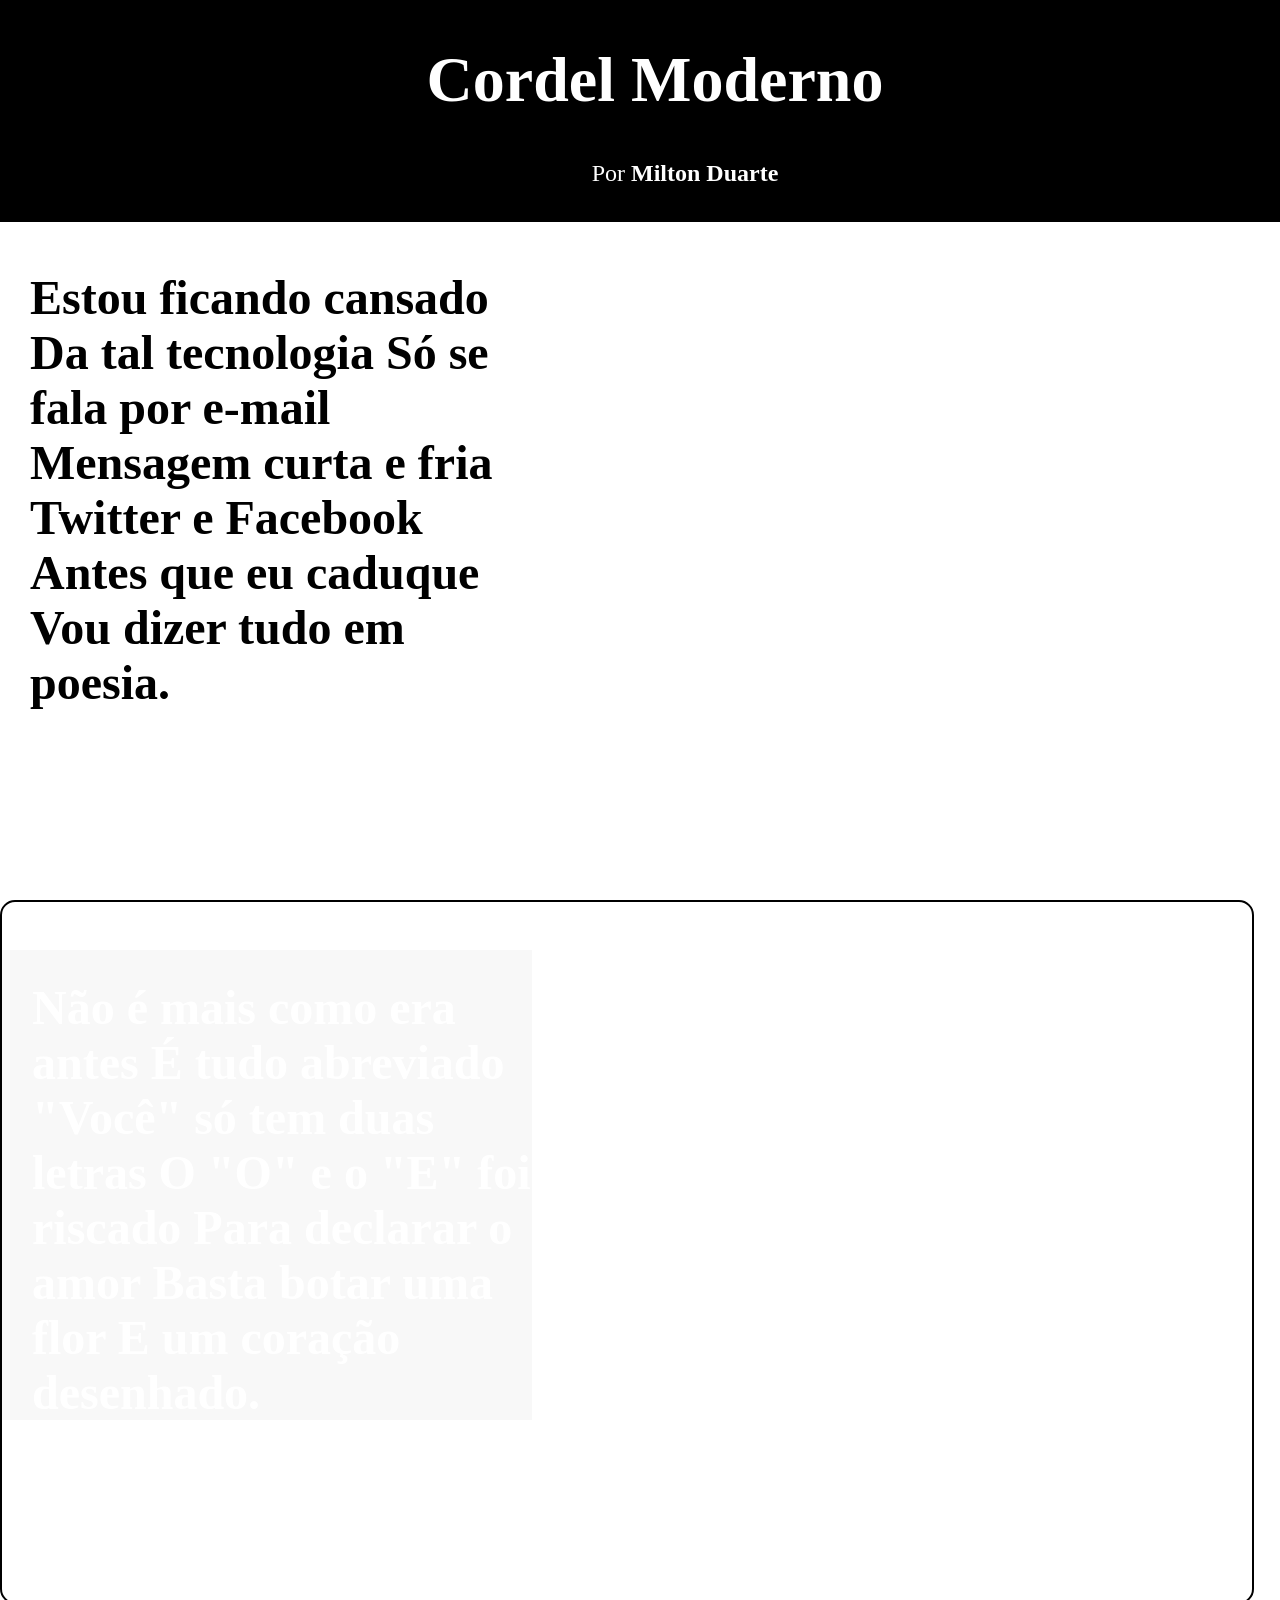
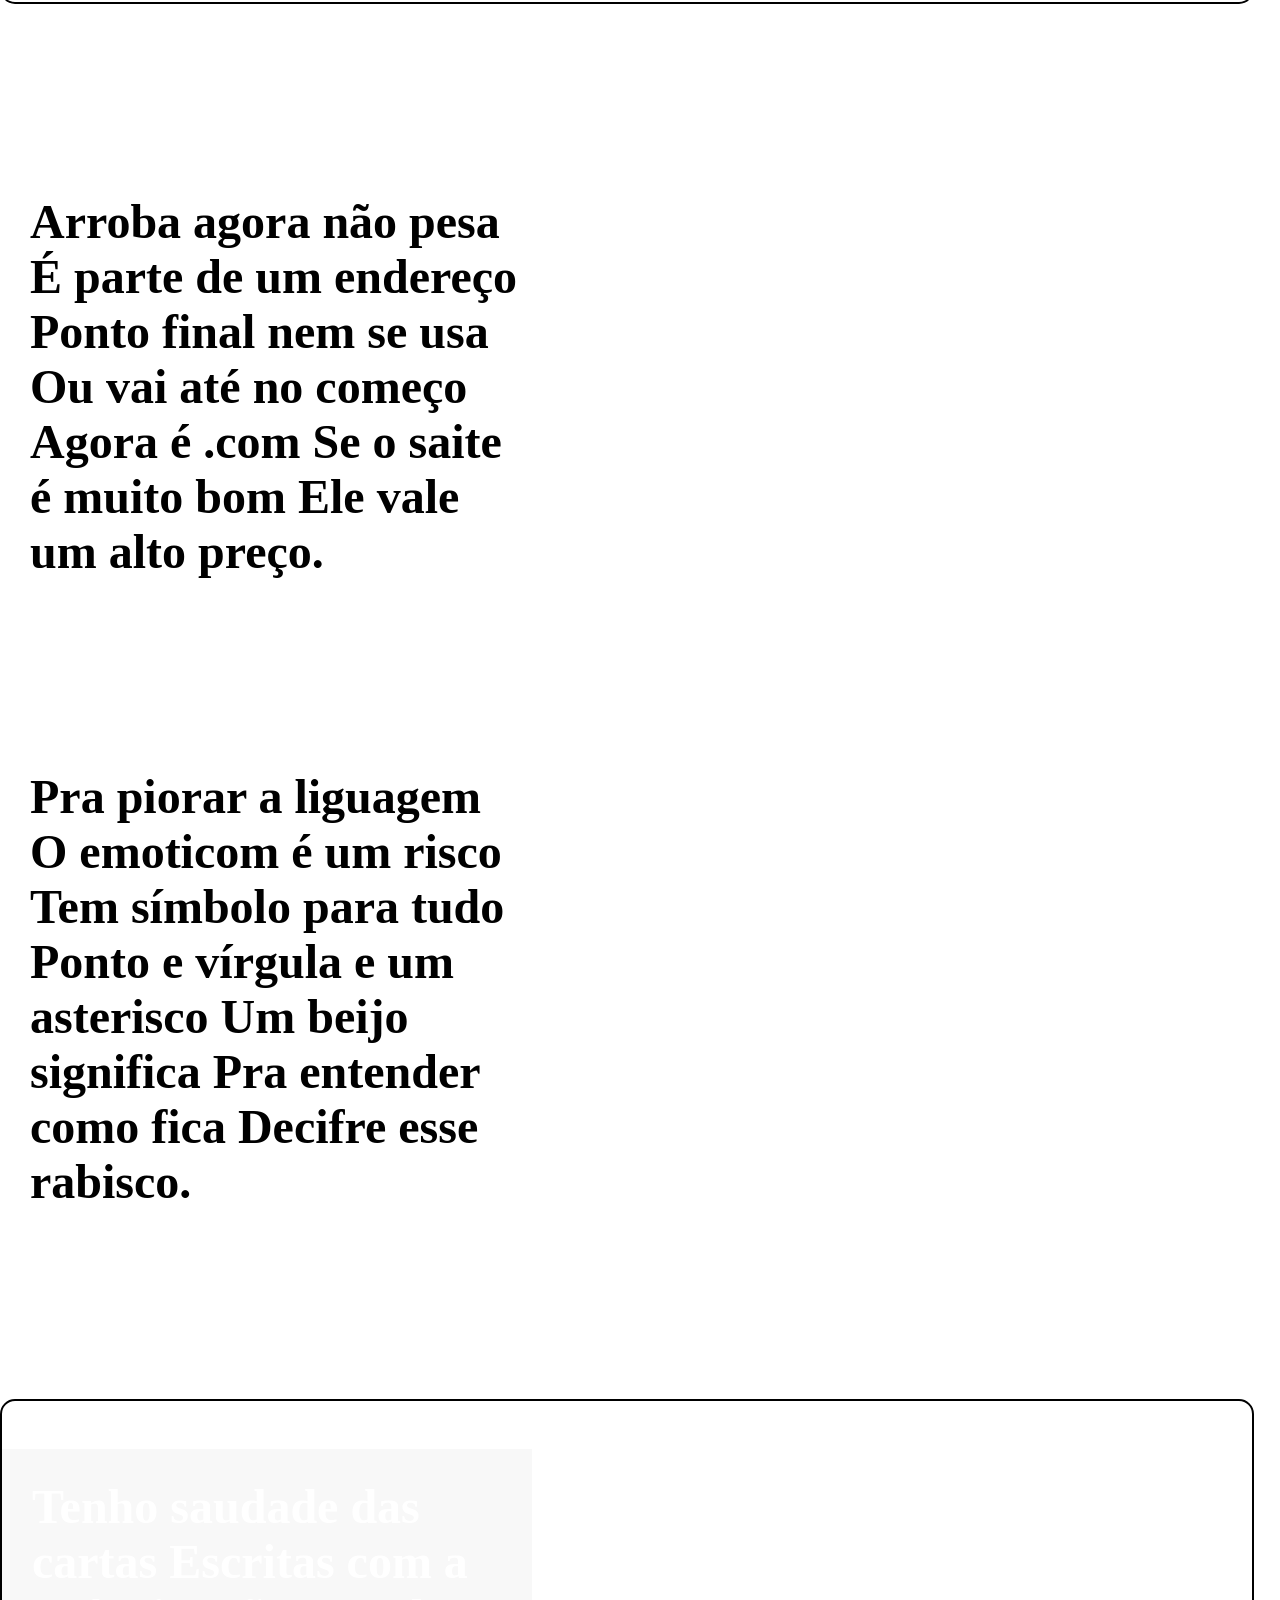
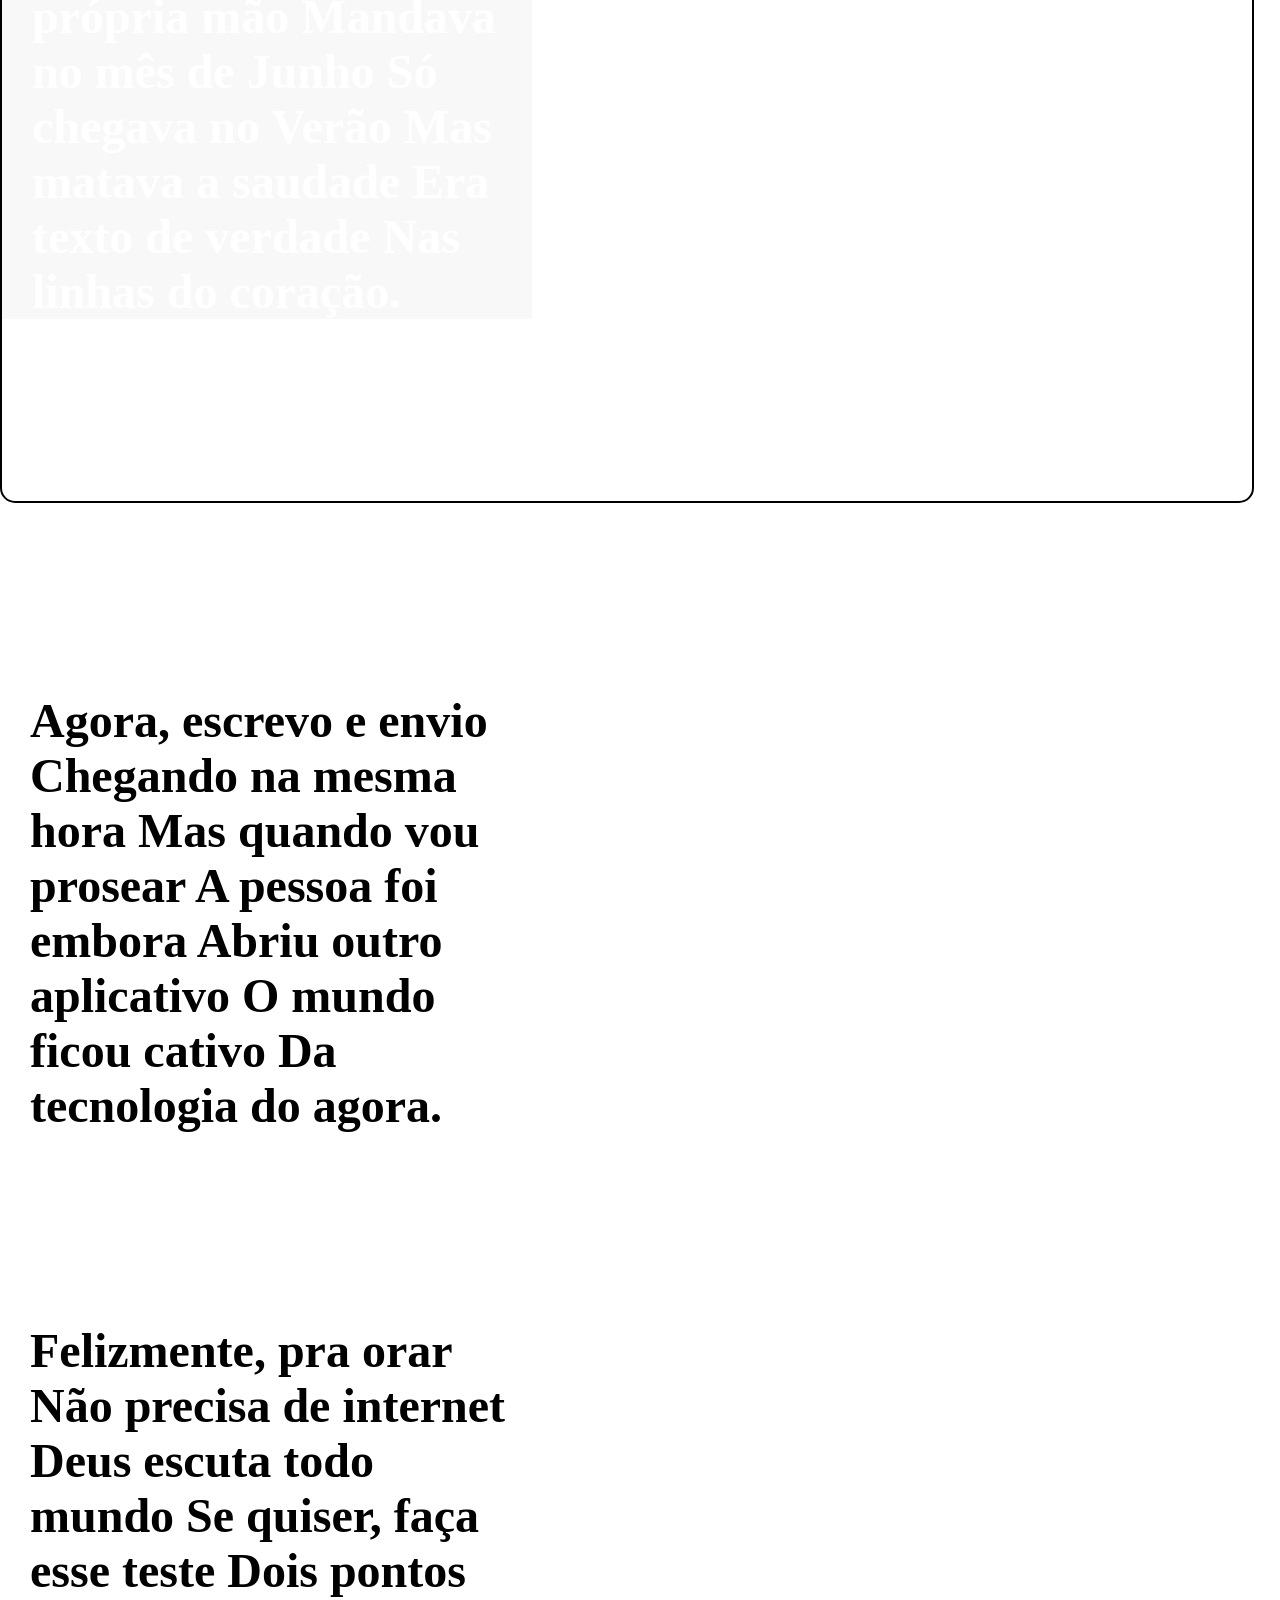
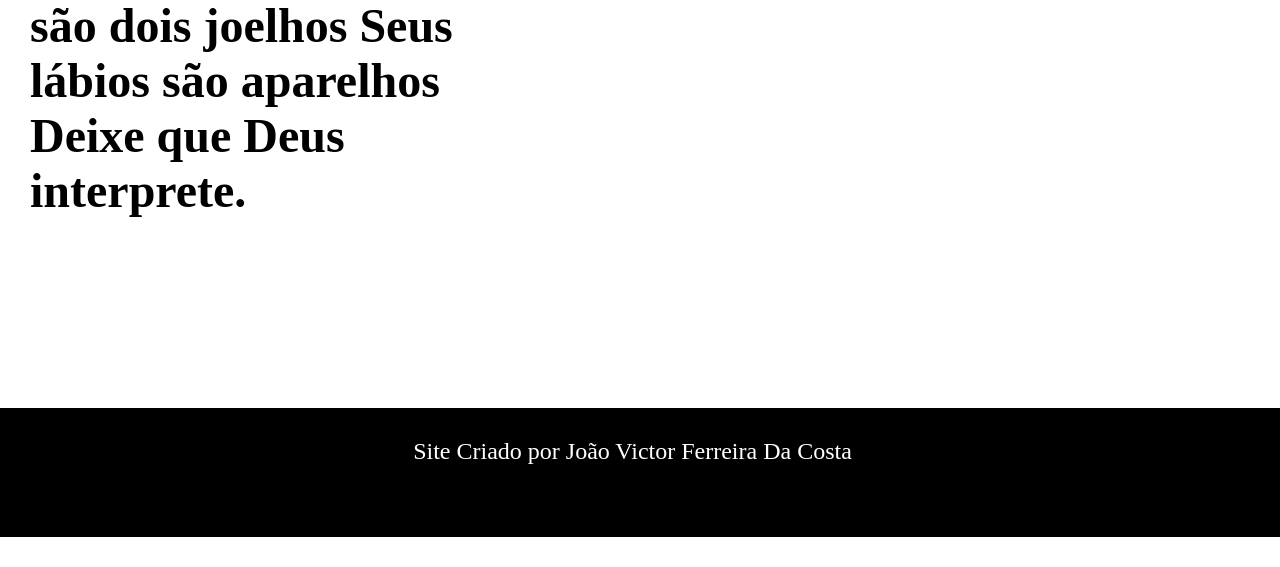
==== index.html @ bc3a2312 "Projeto-Cordel" ====
<!DOCTYPE html>
<html lang="pt-br">
<head>
    <meta charset="UTF-8">
    <meta name="viewport" content="width=device-width, initial-scale=1.0">
    <title>Cordel Moderno</title>
    <link rel="stylesheet" href="style.css">
</head>
<body>
    <header>
<h1>Cordel Moderno</h1>
<p>Por <a target="_blank" class="cor" href="https://www.recantodasletras.com.br/poesias/3186743">Milton Duarte</a></p>
    </header>
    <main>
        <div>
            <P>Estou ficando cansado
                Da tal tecnologia
                Só se fala por e-mail
                Mensagem curta e fria
                Twitter e Facebook
                Antes que eu caduque
                Vou dizer tudo em poesia.</P>
        </div>
                <div id="img" class="container">
                    <P id="p">
                        Não é mais como era antes
                        É tudo abreviado
                        "Você" só tem duas letras
                        O "O" e o "E" foi riscado
                        Para declarar o amor
                        Basta botar uma flor
                        E um coração desenhado.
                    </P>
                </div>
            <div>
                <P>Arroba agora não pesa
                    É parte de um endereço
                    Ponto final nem se usa
                    Ou vai até no começo
                    Agora é .com
                    Se o saite é muito bom
                    Ele vale um alto preço.</P>
            </div>
                <div>
                    <P>Pra piorar a liguagem
                        O emoticom é um risco
                        Tem símbolo para tudo
                        Ponto e vírgula e um asterisco
                        Um beijo significa
                        Pra entender como fica
                        Decifre esse rabisco.</P>
                </div>
                    <div id="img2" class="container">
                        <P id="p">Tenho saudade das cartas
                            Escritas com a própria mão
                            Mandava no mês de Junho
                            Só chegava no Verão
                            Mas matava a saudade
                            Era texto de verdade
                            Nas linhas do coração.</P>
                    </div>
                        <div>
                            <P>Agora, escrevo e envio
                                Chegando na mesma hora
                                Mas quando vou prosear
                                A pessoa foi embora
                                Abriu outro aplicativo
                                O mundo ficou cativo
                                Da tecnologia do agora.</P>
                        </div>
                            <div>
                                <p>Felizmente, pra orar
                                    Não precisa de internet
                                    Deus escuta todo mundo
                                    Se quiser, faça esse teste
                                    Dois pontos são dois joelhos
                                    Seus lábios são aparelhos
                                    Deixe que Deus interprete.</p>
                            </div>
    </main>
    <footer>
        Site Criado por João Victor Ferreira Da Costa <article id="sumir">NAMORADO DA YASMIN</article>
    </footer>
</body>
</html>
---- style.css ----
body{
    font-family: Georgia, 'Times New Roman', Times, serif;
    margin: 0px;
    margin-right:30px
}

header{
    background-color: black;
    color: white;
    text-align: center;
    padding: 0px;
    width: 100%;
    height: 70%;
    margin-top: -30px;
    padding-bottom: 30px;
    padding-top: 30px;
    padding-left: 30px;
}
 header > h1{
    font-size: 4em;
 }
 header > p{
    font-size: 1.5em;
    text-align: center;
    width: 100%;
    font-weight: normal;
 }
a{
    text-decoration: none;
    color: white;
    font-weight: bolder;
 }
.cor:hover{
    text-decoration: underline;
    color: red;
}
div{
    margin-bottom: 190px
;
}
p{
    margin-bottom: 5px;
    font-weight: bolder;
    font-size: 3em;
    text-align: left;
    width: 500px;
    padding-left: 30px;
}
.div{ 
    display: inline-block;
 width: 200px;
 height: 200px;
 border-radius: 15px;
 background-color: lightgray;
 border: 2px solid black;
 margin: 0px 150px 0px 150px;
}
#img{
    background-size: cover;
    background-position: right center;
    background-attachment: fixed;
    background-image: url(background001.jpg);
}
#img2{
    background-size: cover;
    background-position: right center;
    background-attachment: fixed;
    background-image: url(background002.jpg);
}
.container{
 width: 100%;
 height: 700px;
 border-radius: 15px;
 border: 2px solid black;
}
#p{
    color: white;
    padding-top: 30px;
    background-color: rgba(211, 211, 211, 0.151);
}
footer{
    background-color: black;
    color: white;
    text-align: center;
    font-size: 1.5em;
    margin-right: -30px;
    padding: 30px 30px 30px 15px;
}
#sumir{
    margin-bottom: 0px;
    font-weight: bolder;
    font-size: 1.5em;
    color: black;
}
footer> article:hover{
    background-color: red;
}
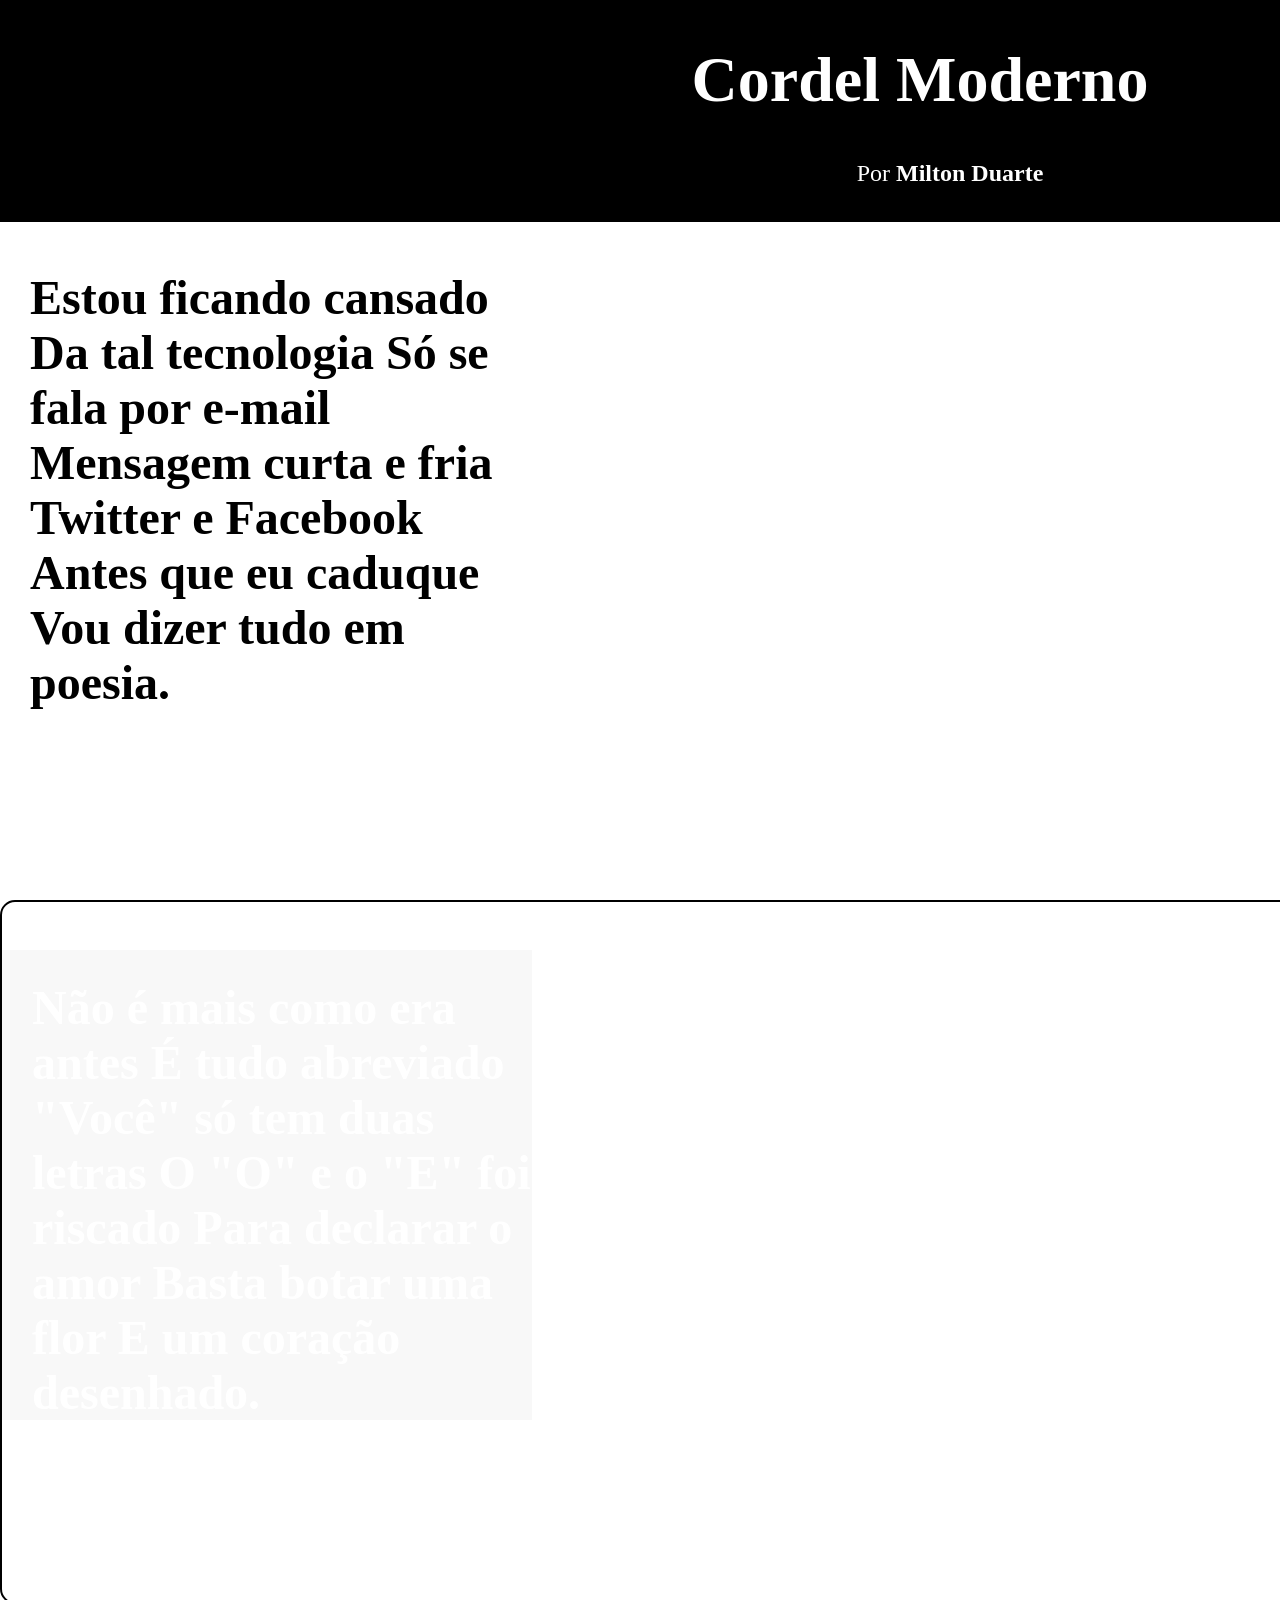
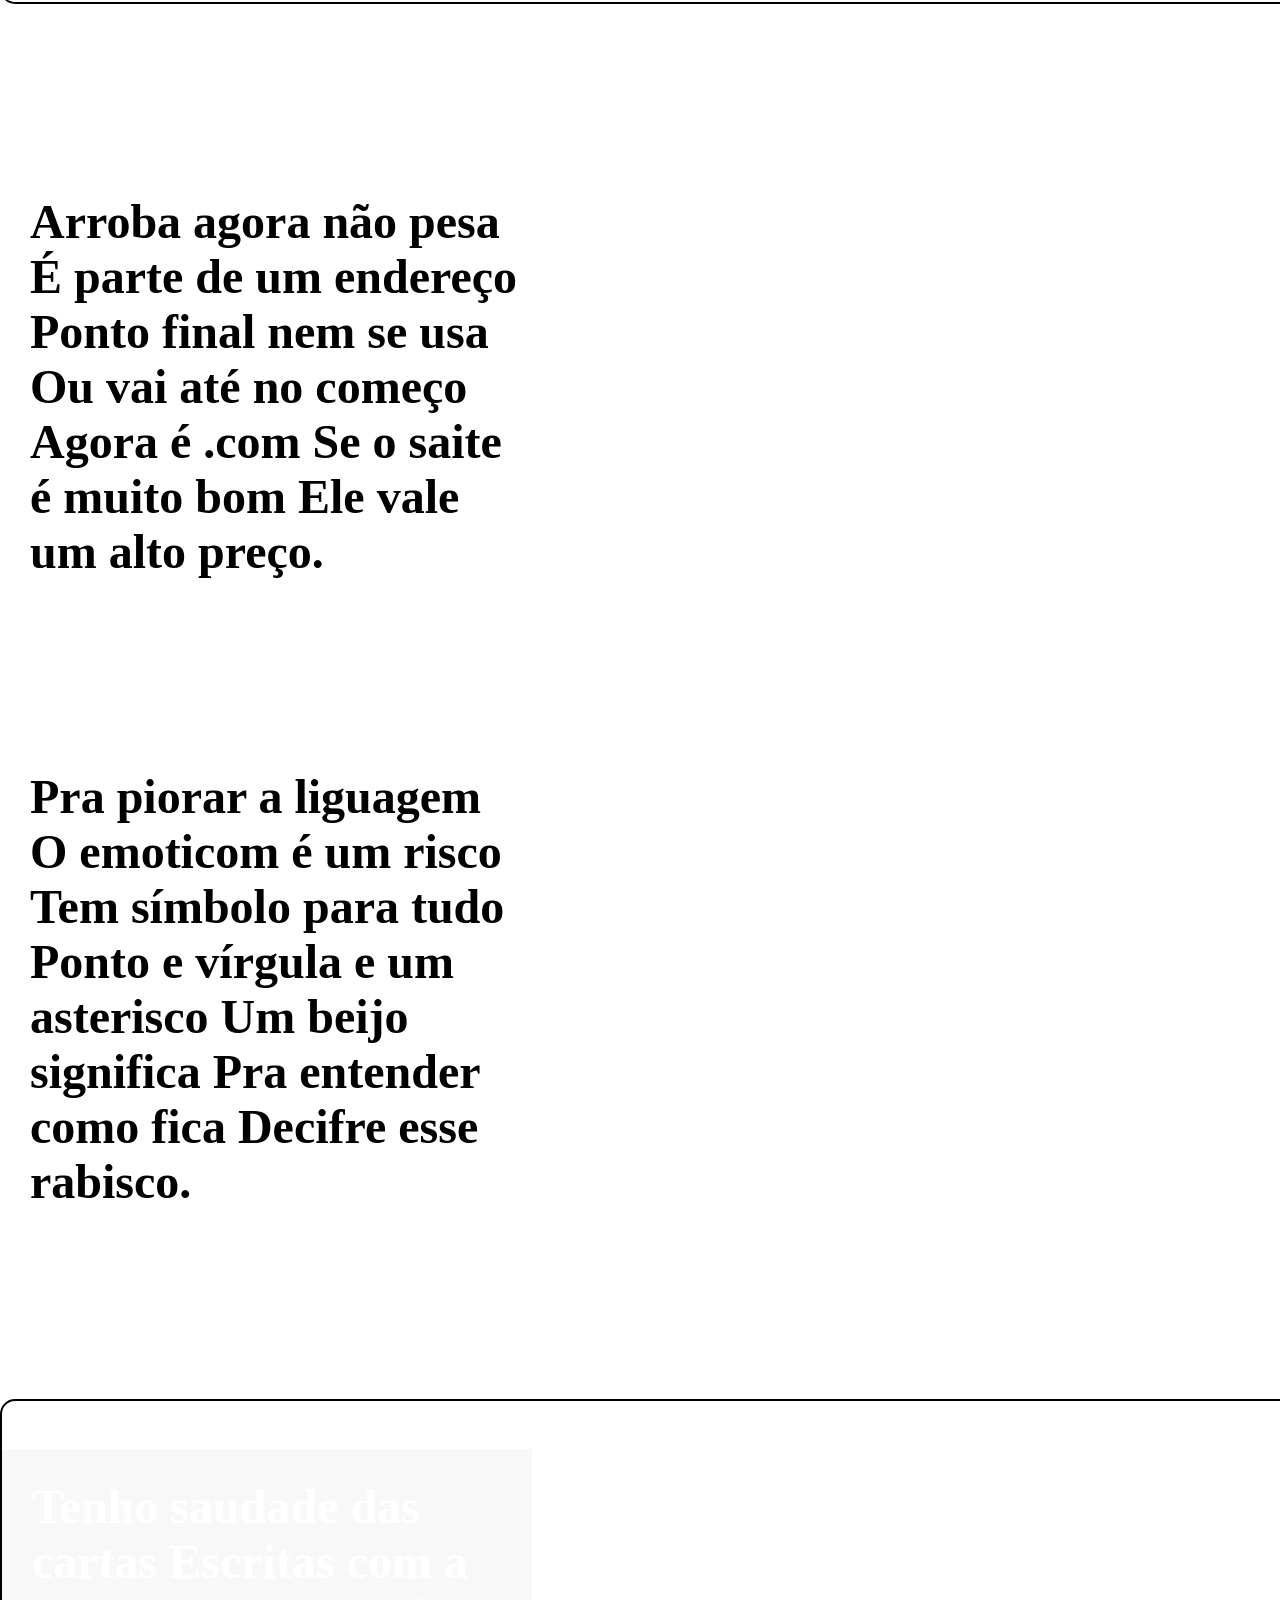
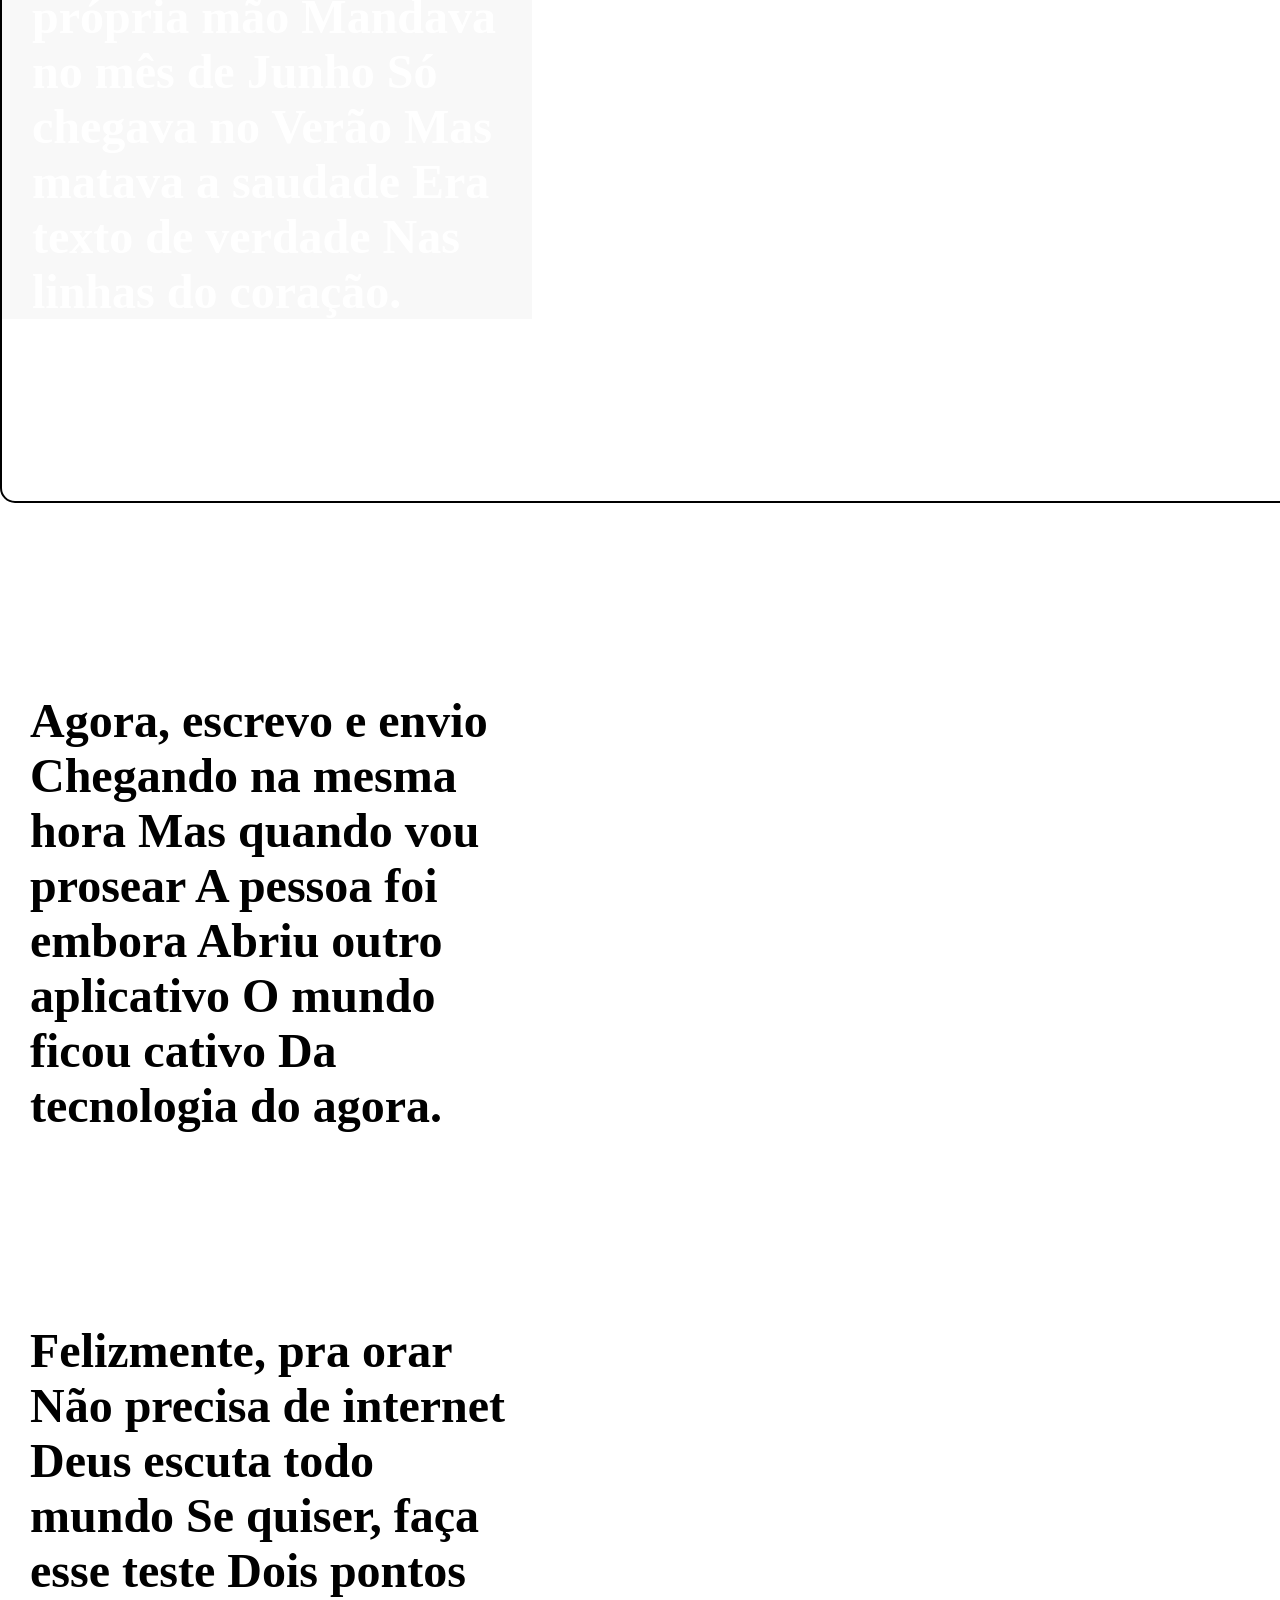
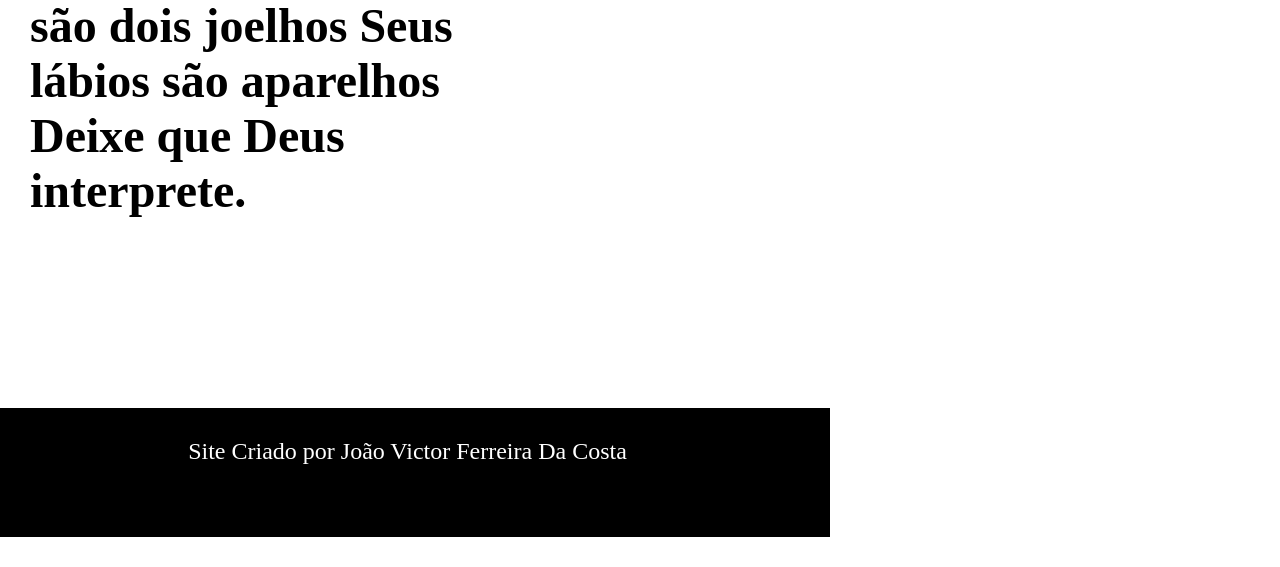
==== commit 101cdde9: "Arrumado layout dimensional" ====
--- a/index.html
+++ b/index.html
@@ -79,7 +79,7 @@
                             </div>
     </main>
     <footer>
-        Site Criado por João Victor Ferreira Da Costa <article id="sumir">NAMORADO DA YASMIN</article>
+        Site Criado por João Victor Ferreira Da Costa <article class="sumir" >NAMORADO DA YASMIN</article>
     </footer>
 </body>
 </html>
--- a/style.css
+++ b/style.css
@@ -1,7 +1,9 @@
 body{
     font-family: Georgia, 'Times New Roman', Times, serif;
     margin: 0px;
-    margin-right:30px
+    margin-right:30px;
+    max-width: 800px;
+    
 }
 
 header{
@@ -14,7 +16,8 @@
     margin-top: -30px;
     padding-bottom: 30px;
     padding-top: 30px;
-    padding-left: 30px;
+    padding-right: 520px;
+    padding-left:520px;
 }
  header > h1{
     font-size: 4em;
@@ -72,6 +75,7 @@
  height: 700px;
  border-radius: 15px;
  border: 2px solid black;
+ min-width: 1800px;
 }
 #p{
     color: white;
@@ -86,7 +90,7 @@
     margin-right: -30px;
     padding: 30px 30px 30px 15px;
 }
-#sumir{
+.sumir{
     margin-bottom: 0px;
     font-weight: bolder;
     font-size: 1.5em;
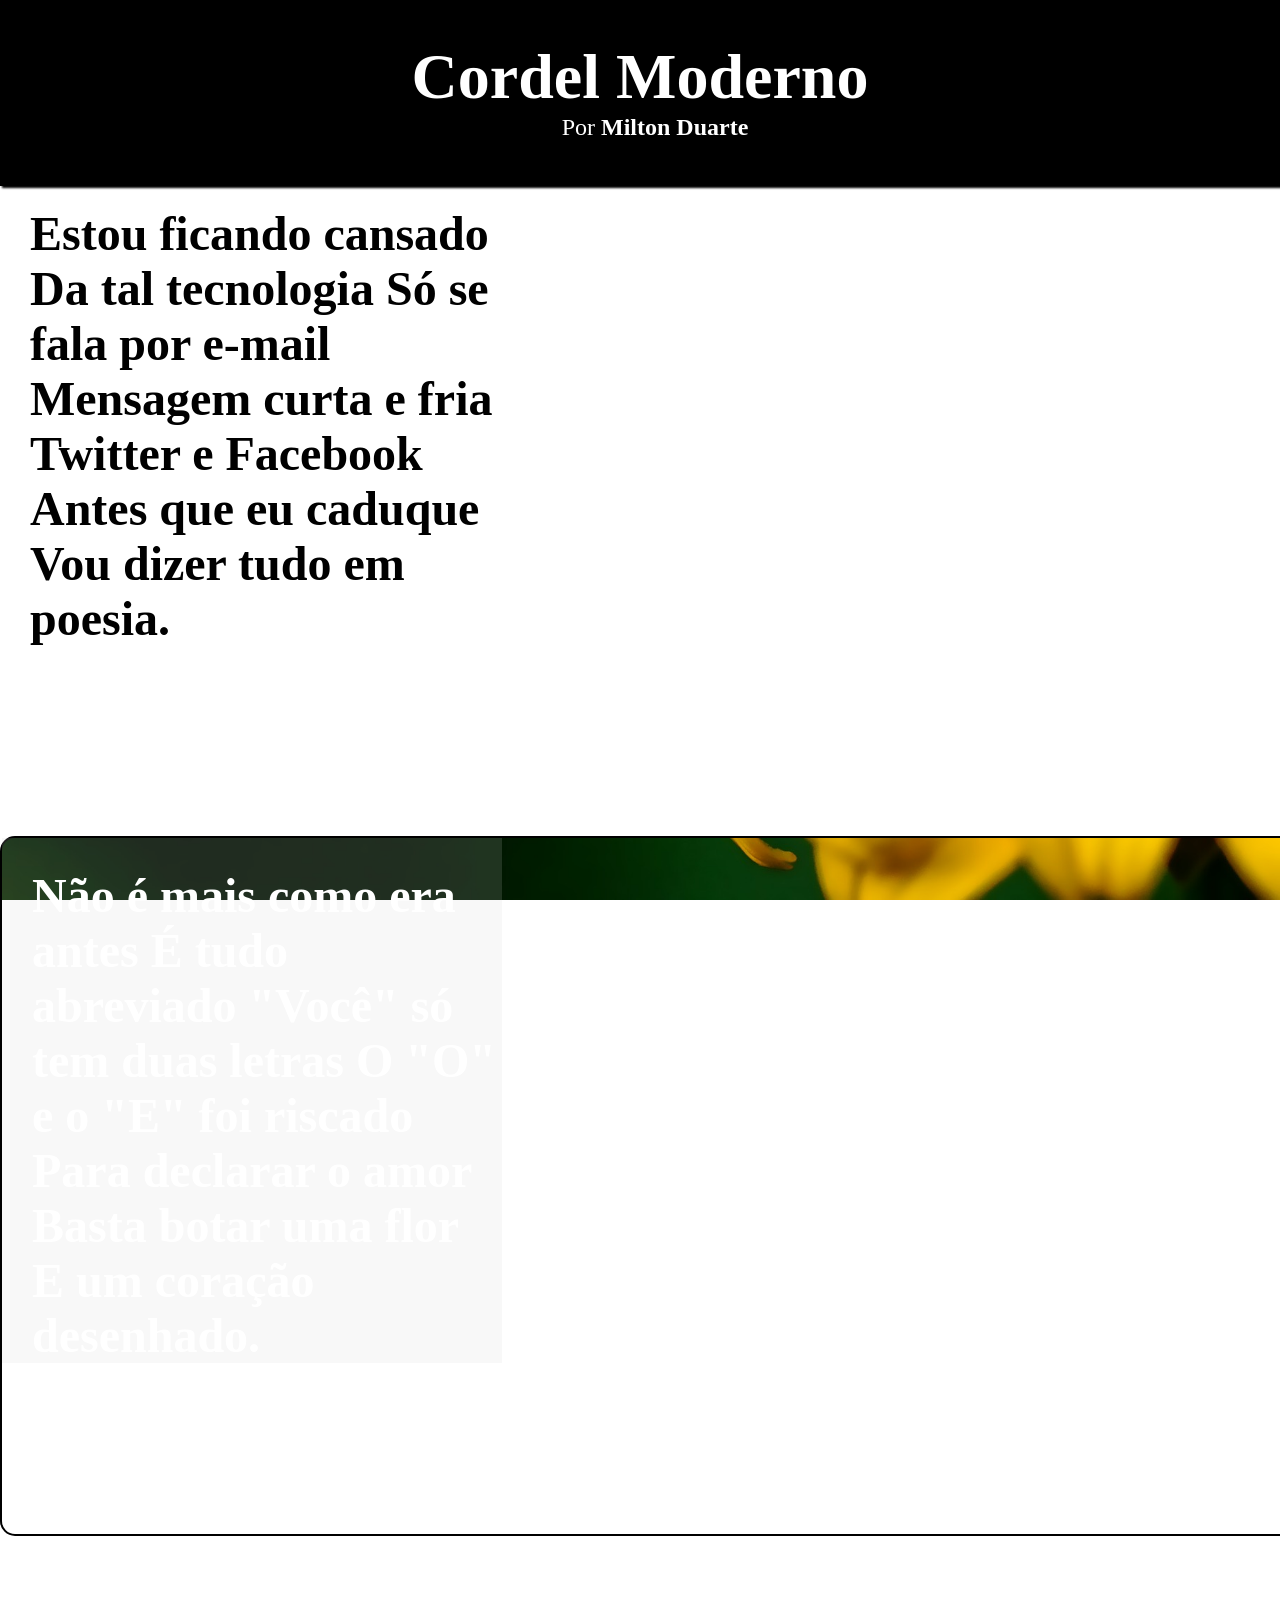
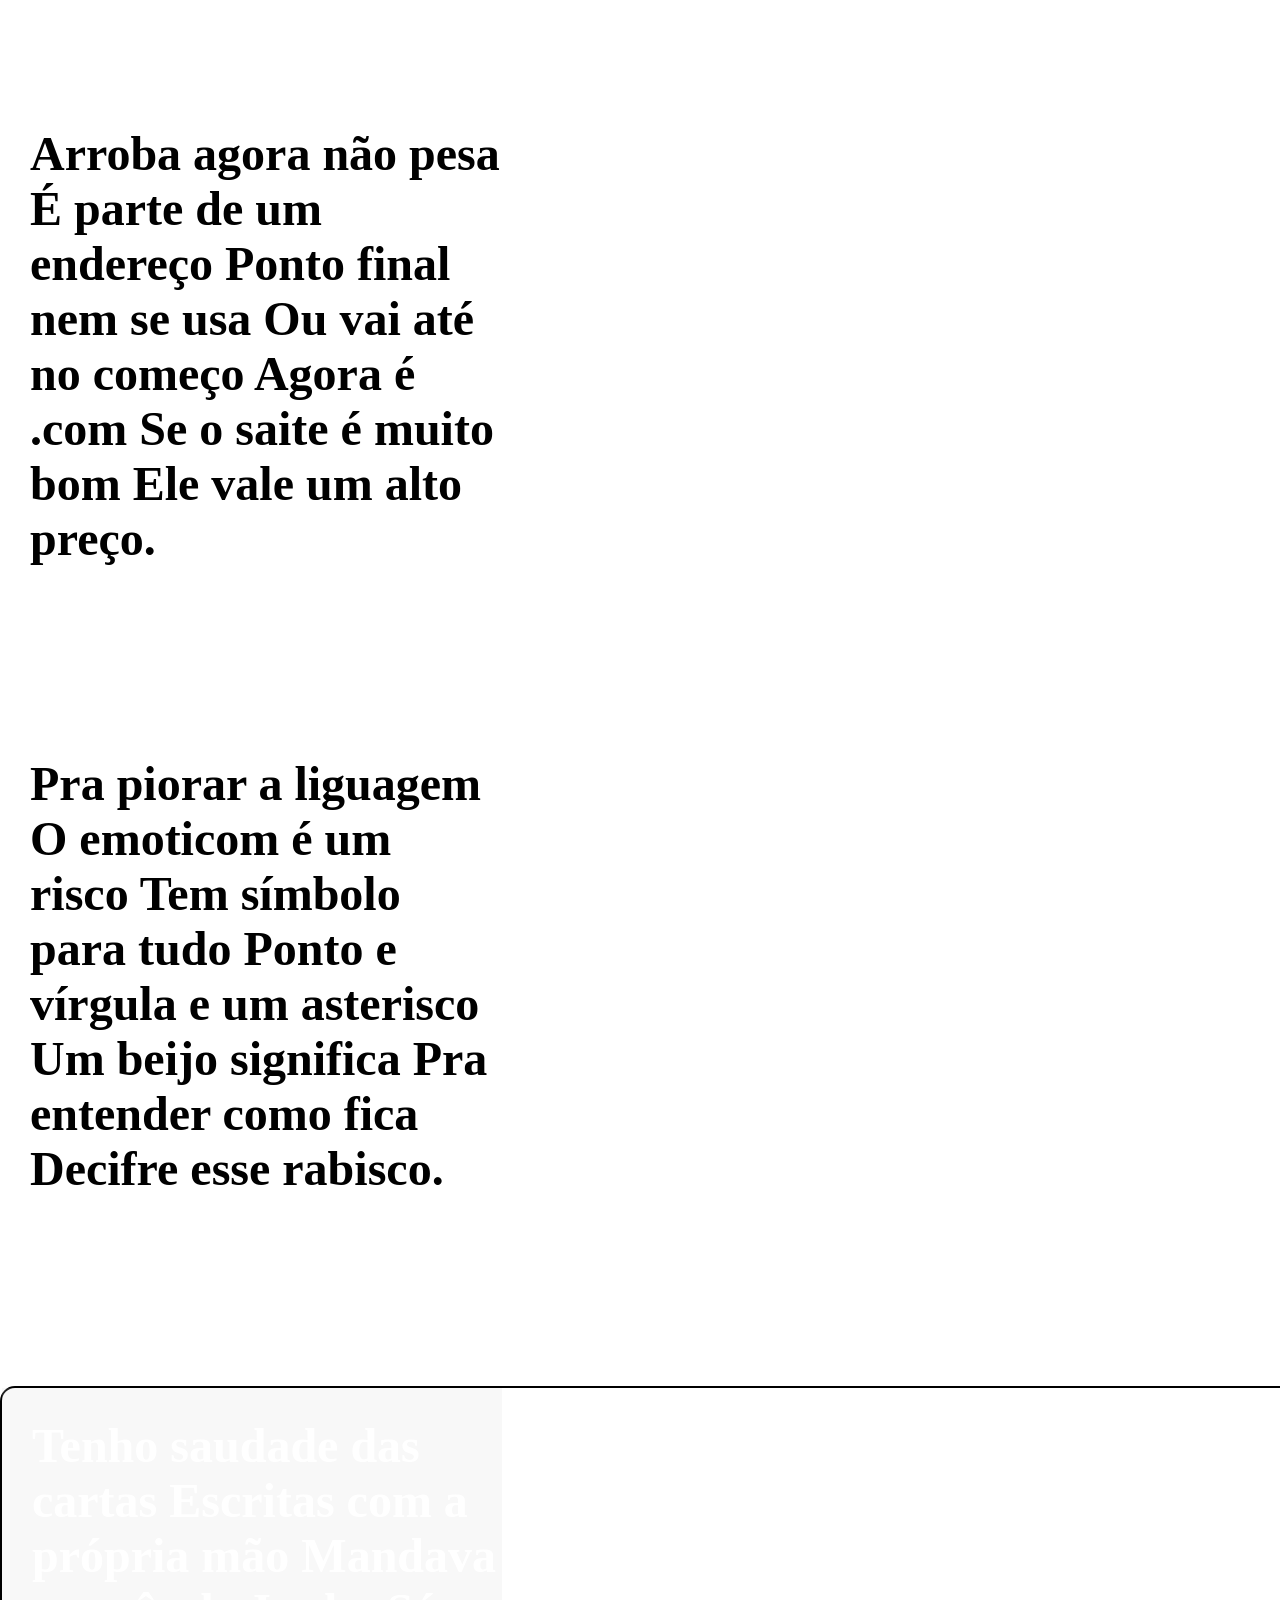
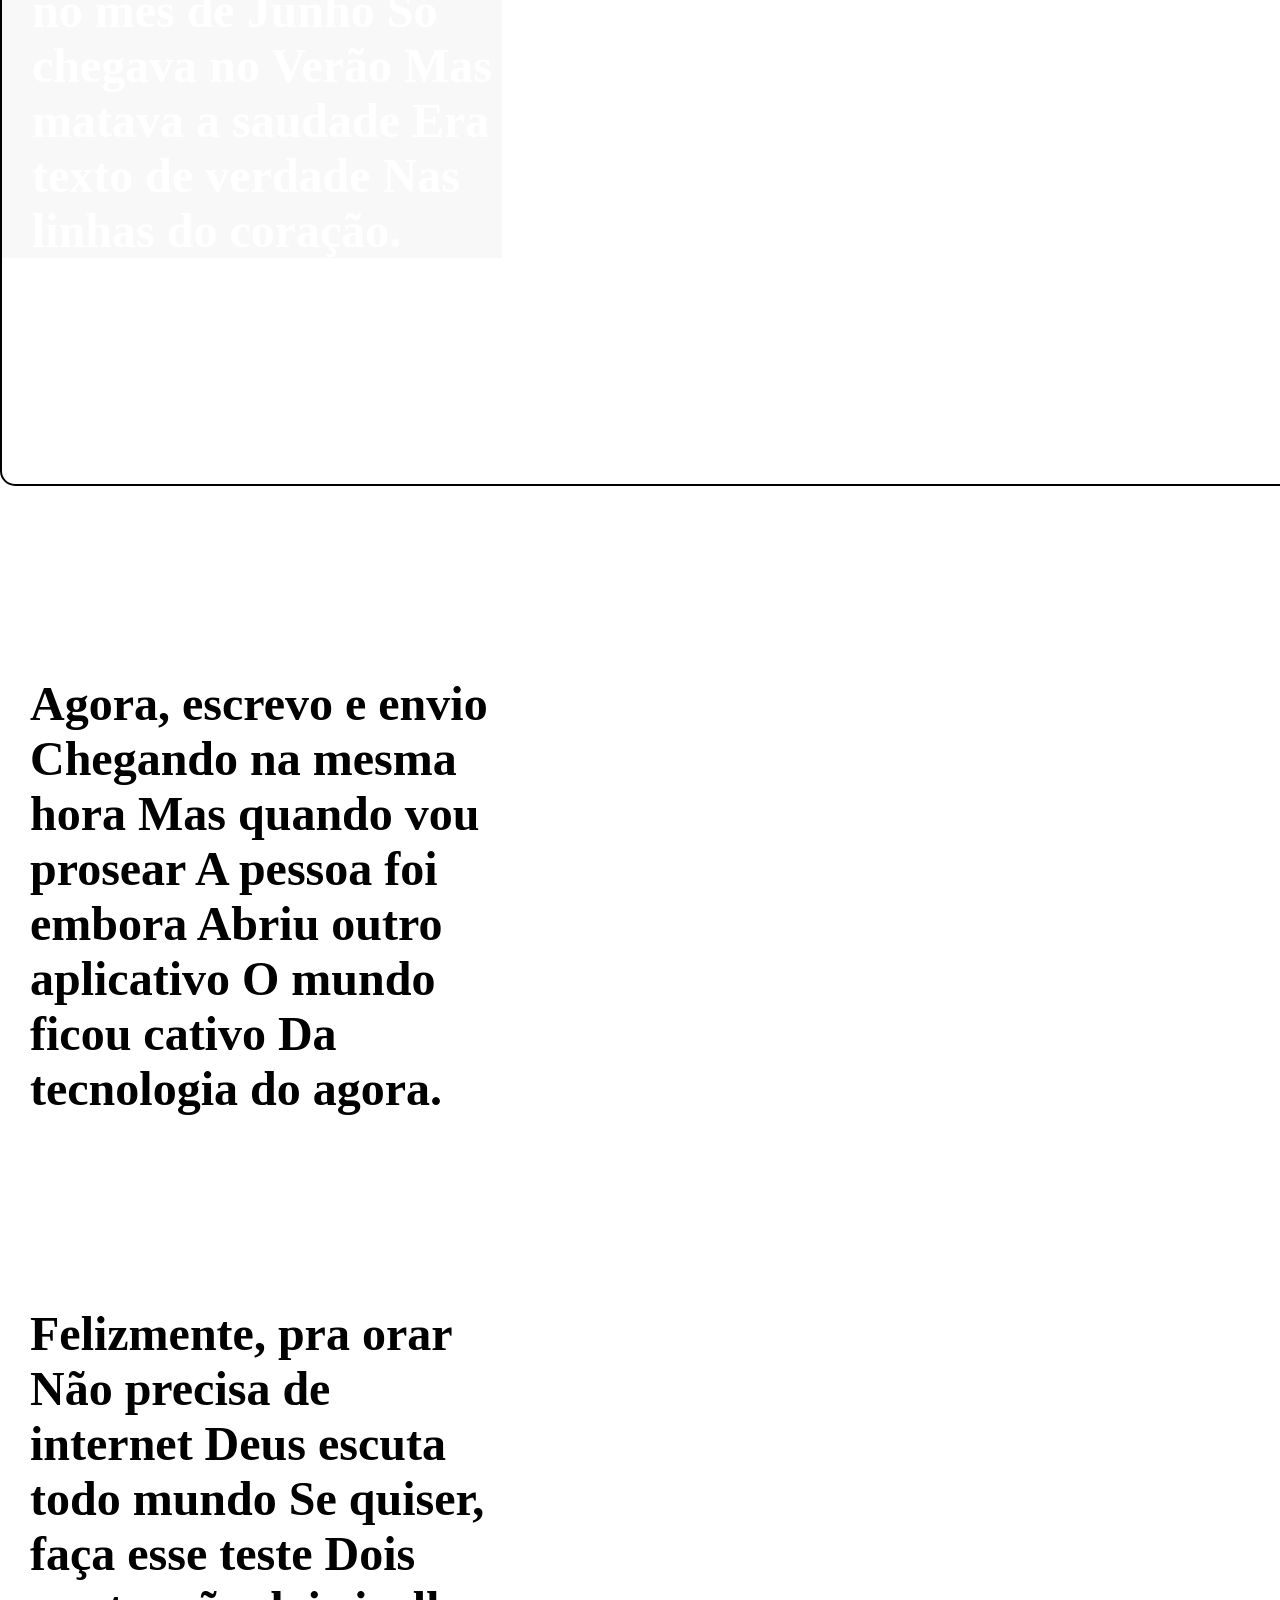
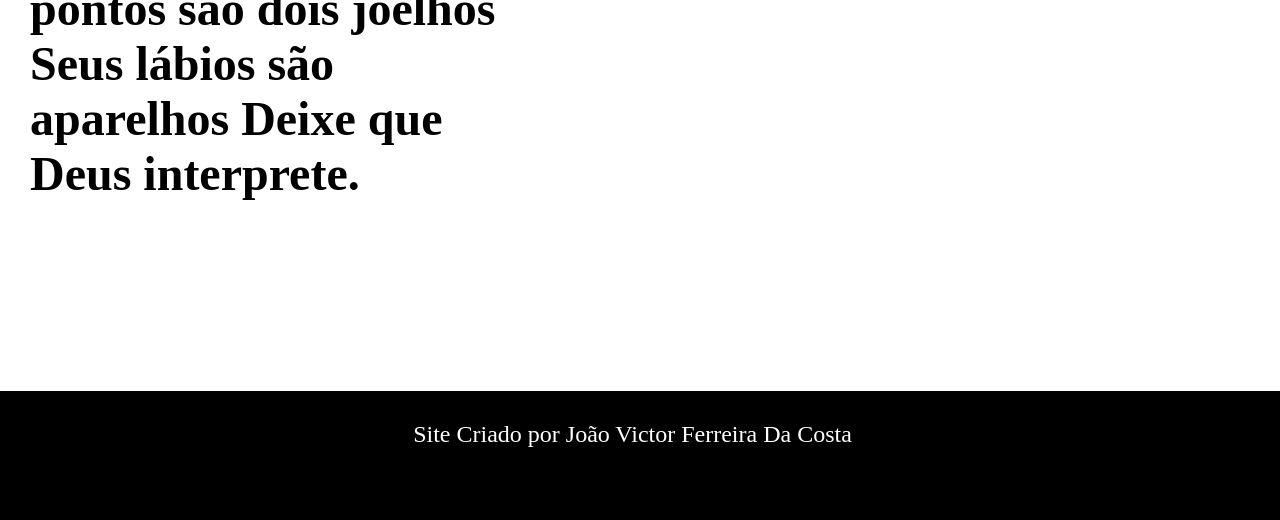
==== commit 0ec3d2c1: "Protipo Teste" ====
--- a/index.html
+++ b/index.html
@@ -78,8 +78,9 @@
                                     Deixe que Deus interprete.</p>
                             </div>
     </main>
-    <footer>
-        Site Criado por João Victor Ferreira Da Costa <article class="sumir" >NAMORADO DA YASMIN</article>
-    </footer>
+
 </body>
+<footer>
+    Site Criado por João Victor Ferreira Da Costa <article class="sumir" >NAMORADO DA YASMIN</article>
+</footer>
 </html>
--- a/style.css
+++ b/style.css
@@ -1,11 +1,13 @@
 body{
     font-family: Georgia, 'Times New Roman', Times, serif;
-    margin: 0px;
-    margin-right:30px;
-    max-width: 800px;
-    
 }
-
+* {
+    margin: 0;
+    padding: 0;
+    box-sizing: border-box;}
+@media (max-width: 600px) {
+    header, p, div, footer
+ }
 header{
     background-color: black;
     color: white;
@@ -13,11 +15,10 @@
     padding: 0px;
     width: 100%;
     height: 70%;
-    margin-top: -30px;
-    padding-bottom: 30px;
-    padding-top: 30px;
-    padding-right: 520px;
-    padding-left:520px;
+    padding: 40px;
+    box-shadow: 2px 2px 2px black;
+    margin-bottom: 20px;
+
 }
  header > h1{
     font-size: 4em;
@@ -87,7 +88,6 @@
     color: white;
     text-align: center;
     font-size: 1.5em;
-    margin-right: -30px;
     padding: 30px 30px 30px 15px;
 }
 .sumir{
